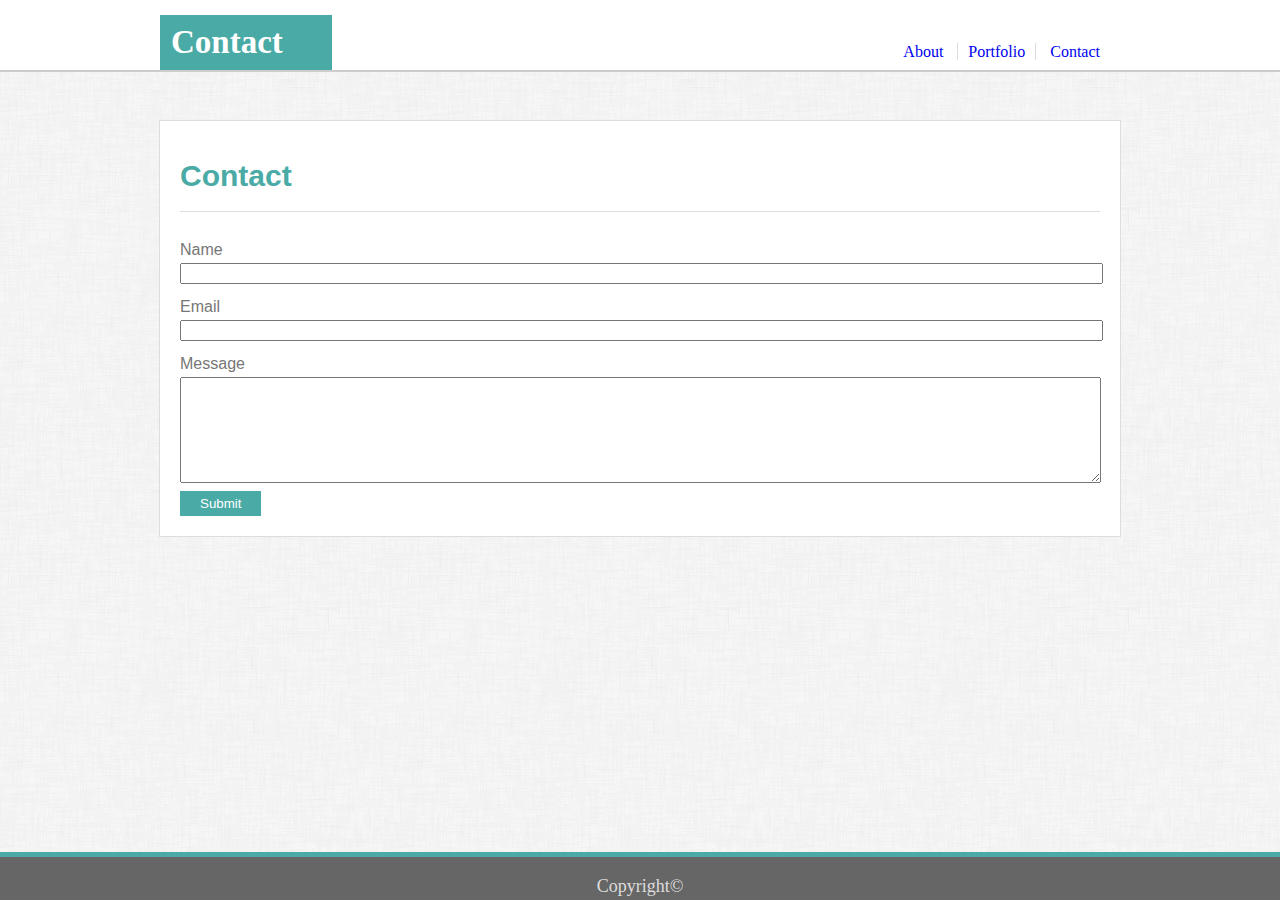
==== contact.html @ 8914ec4f "Adding base html and css" ====
<!DOCTYPE html>
<html lang="en">

<head>
    <title>Contact</title>
    <link rel="stylesheet" href="./assets/css/reset.css">
    <link rel="stylesheet" href="./assets/css/style.css">
</head>

<body background="./assets/images/dust_scratches.png">
    <div class="full-header">
        <header class="header">
            <h1 class="name-tag">Contact</h1>
            <nav class="nav">
                <a href="./index.html" class="nav-tag about">About</a>
                <a href="./portfolio.html" class="nav-tag portfolio">Portfolio</a>
                <a href="./contact.html" class="nav-tag contact">Contact</a>
            </nav>
        </header>
    </div>

    <div class="body">
        <div class="section">
            <h1 class="section-heading">Contact</h1>
            <p class="lable">Name</p>
            <input type="text" name="name" class="input-name">
            <p class="lable">Email</p>
            <input type="text" name="email" class="input-email">
            <p class="lable">Message</p>
            <textarea type="textarea" name="message" class="input-message"></textarea>
            <br>
            <button type="submit" class="btn-send">Submit</button>
        </div>
    </div>

    <footer class="footer">
        Copyright&copy;
    </footer>

</body>

</html>
---- assets/css/style.css ----
/* body{
    background-color: darkgray;
} */
p{
    color: #777777;
}
.full-header {
    
    padding: 0px;
    background-color: #ffffff;
    border: #cccccc;
    border-bottom-style: solid;
    border-bottom-width: 2px;
    margin: 0px 0px 0px 0px;
    
    position: absolute;
    top: 0px;
    left: 0px;
    right: 0px;

}
.header {
    background-color: #ffffff;
    font-family: 'Georgia', Times, Times New Roman, serif;
    height: 70px;
    position: relative;
    bottom: 0px;
    width: 960px;
    margin: 0px auto;
}
.nav {
    position: absolute; 
    bottom: 0px;
    right: 0px;
    padding: 10px;
}
.nav-tag:link{
    text-decoration: none;
}
.nav-tag:visited{
    text-decoration: none;
}

.nav-tag:hover{
    background: #4aaaa5;
    color: #ffffff;
}

.name-tag {
    background-color: #4aaaa5;
    float: left;
    min-width: 150px;
    color: #ffffff;
    padding: 11px;
    margin: 0px;
    font-size: 33px;
    font-weight: bold;
    display: block;
    position: absolute;
    bottom: 0px;
}
.body{
    clear: both;
    background-color: #ffffff;
    font-family: 'Arial', 'Helvetica Neue', Helvetica, sans-serif;
    margin: 120px auto;
    width: 960px;
    border-style: solid;
    border-color: #dddddd;
    border-width: 1px;
    align-content: center;
    align-self: center;
}

.portfolio {
    
    border-style: solid;
    border-color: #dddddd;
    border-width: 0px 1px 0px 1px;
}

.portfolio, .contact, .about {
    padding: 0px 10px;
}

.section-heading{
    color: #4aaaa5;
    border-bottom-style: solid;
    border-color: #dddddd;
    border-bottom-width: 1px;
    margin: 20px 20px;
    padding: 20px 0px;
    display: block;
    font-size: 30px;
    font-weight: bold;
}

.section-p{
    margin-left: 20px;
    letter-spacing: 0px;
    line-height: 30px;
    font-size: 18px;
}

.css-image{
    float: left;
    margin: 10px 20px 20px 20px;
}

/* .grid-container{
    display: grid;
    columns: 3;
    column-gap: 0px;
} */

.lable{
    margin: 0px 20px;
    padding-top: 10px;
}

.input-name, .input-email, .input-message{
    margin: 5px 20px;
    width: 915px;
}

.input-message{
    height: 100px;
}

.btn-send{
    background-color: #4aaaa5;
    color: #ffffff;
    margin:0px 20px 20px 20px;
    padding: 5px 20px;
    border-style: none;
}

.port-tag{
    float: left;
    position: relative;
    margin:20px; 
}
.port-img{
    width: 300px;
    height: 200px;
}
.port-title{
    position: absolute;
    bottom: 10px;
    background-color: #4aaaa5;
    width: 300px;
    text-align: center;
    padding: 5px 0;
    color: #ffffff;
    font-size: 18px;
}

.port-tag:hover{
    opacity: 0.7;
}

.footer{
    color: #dddddd;
    background-color: #666666;
    position: fixed;
    bottom: 0px;
    left: 0px;
    width: 100%;
    text-align: center;
    padding-top: 20px;
    padding-bottom: 5px;
    border-top-style: solid;
    border-top-color: #4aaaa5;
    border-top-width: 5px;
    font-size: 18px;
}

.clearfix::after/*, #left, #center, #right*/ {
  content: "";
  display: block;
  clear: both;
}
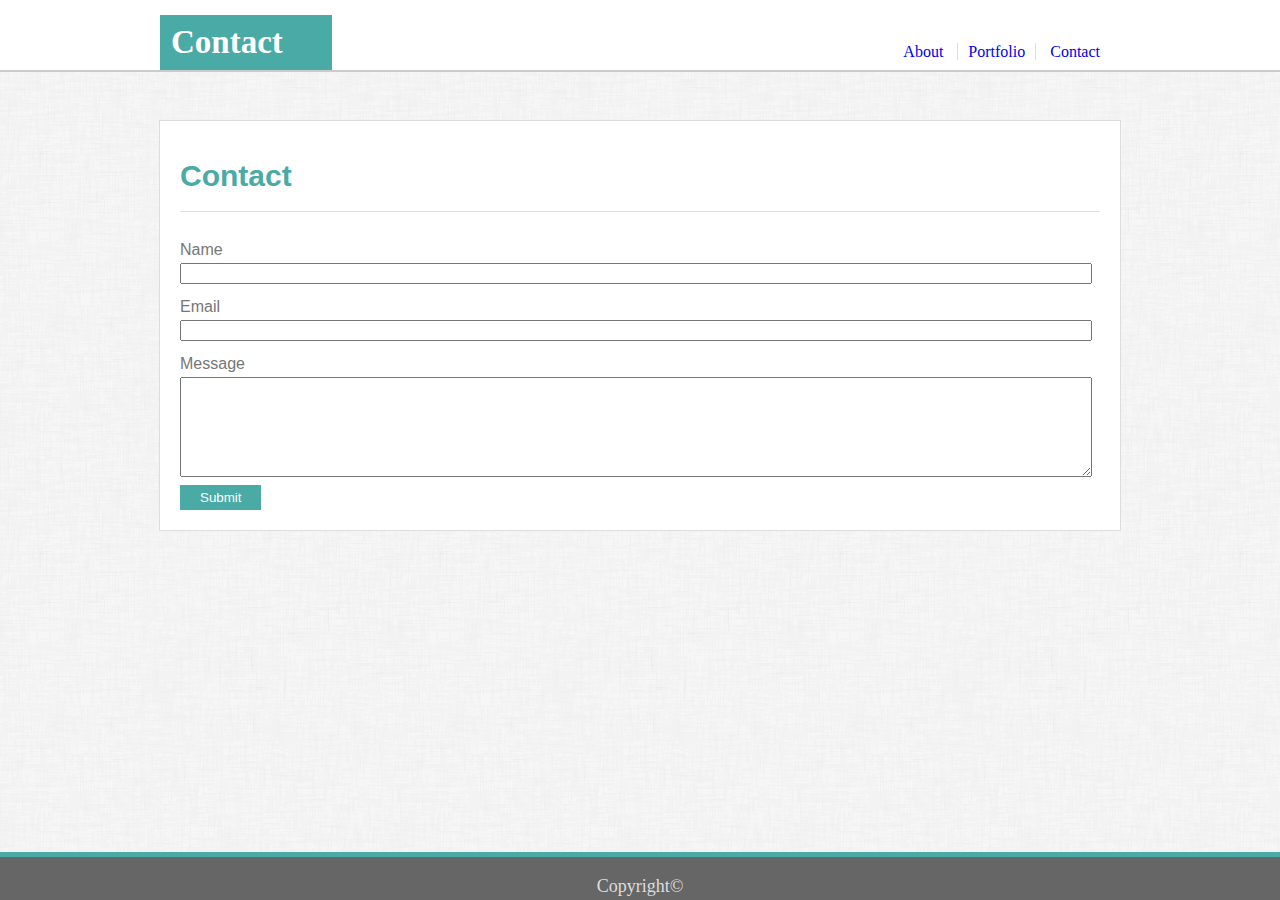
==== commit 17fa1049: "added responsive css" ====
--- a/contact.html
+++ b/contact.html
@@ -5,6 +5,7 @@
     <title>Contact</title>
     <link rel="stylesheet" href="./assets/css/reset.css">
     <link rel="stylesheet" href="./assets/css/style.css">
+    <link rel="stylesheet" href="./assets/css/responsive.css">
 </head>
 
 <body background="./assets/images/dust_scratches.png">
--- a/assets/css/style.css
+++ b/assets/css/style.css
@@ -120,7 +120,8 @@
 
 .input-name, .input-email, .input-message{
     margin: 5px 20px;
-    width: 915px;
+    width: 95%;
+    box-sizing: border-box;
 }
 
 .input-message{
@@ -146,7 +147,7 @@
 }
 .port-title{
     position: absolute;
-    bottom: 10px;
+    bottom: 20px;
     background-color: #4aaaa5;
     width: 300px;
     text-align: center;
@@ -179,4 +180,5 @@
   content: "";
   display: block;
   clear: both;
-}+}
+
--- a/assets/css/responsive.css
+++ b/assets/css/responsive.css
@@ -0,0 +1,14 @@
+
+
+@media screen and (max-width: 960px) {
+.header{
+    width:auto;
+    margin:0px 20px;
+}
+
+.body {
+    width:auto;
+    margin: 120px 20px;
+}
+
+}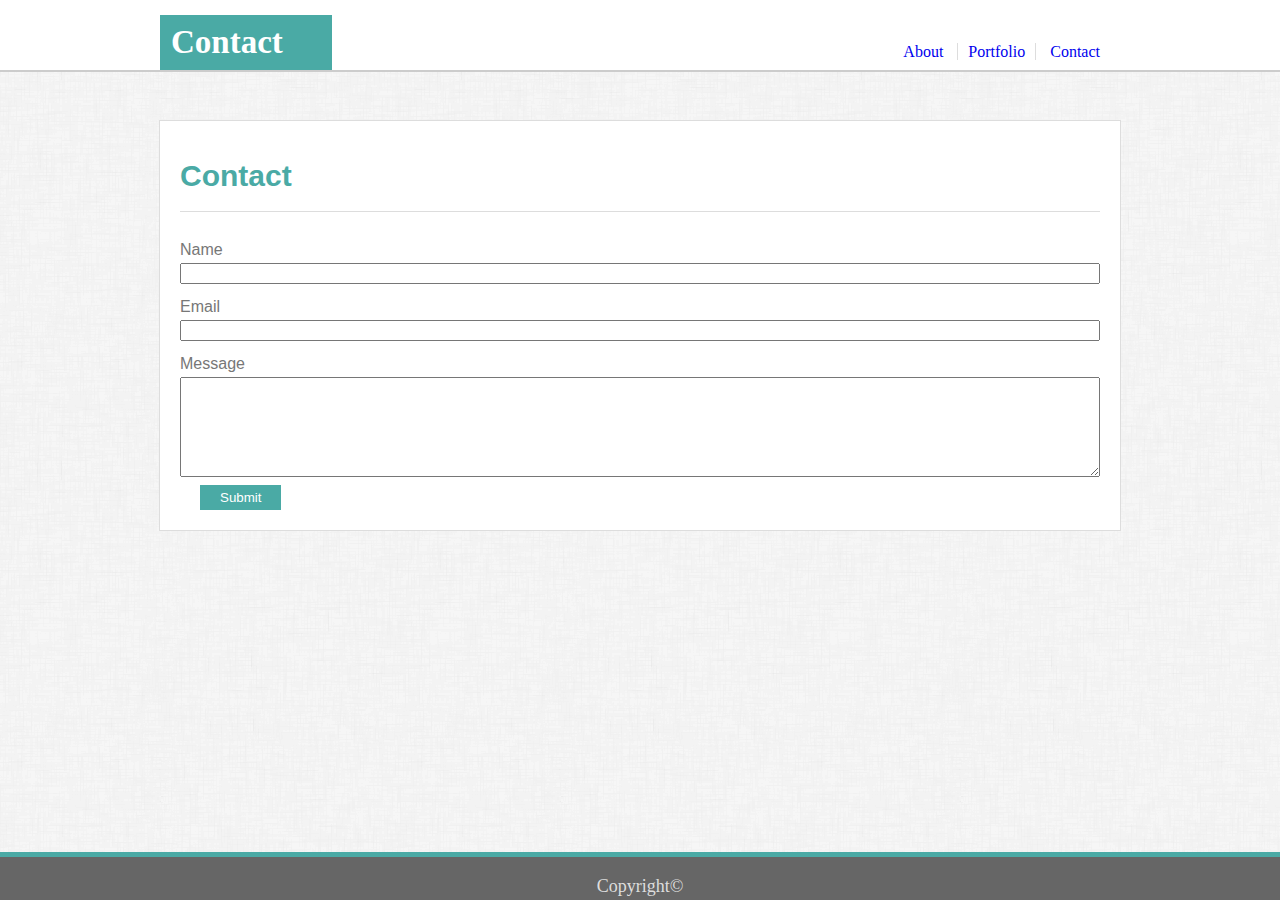
==== commit d9b929ae: "Fixing display on small setting." ====
--- a/contact.html
+++ b/contact.html
@@ -23,14 +23,16 @@
     <div class="body">
         <div class="section">
             <h1 class="section-heading">Contact</h1>
-            <p class="lable">Name</p>
-            <input type="text" name="name" class="input-name">
-            <p class="lable">Email</p>
-            <input type="text" name="email" class="input-email">
-            <p class="lable">Message</p>
-            <textarea type="textarea" name="message" class="input-message"></textarea>
-            <br>
-            <button type="submit" class="btn-send">Submit</button>
+            <div class="sec-input">
+                <p class="lable">Name</p>
+                <input type="text" name="name" class="input-name">
+                <p class="lable">Email</p>
+                <input type="text" name="email" class="input-email">
+                <p class="lable">Message</p>
+                <textarea type="textarea" name="message" class="input-message"></textarea>
+                <br>
+                <button type="submit" class="btn-send">Submit</button>
+            </div>
         </div>
     </div>
 
--- a/assets/css/style.css
+++ b/assets/css/style.css
@@ -102,9 +102,16 @@
     font-size: 18px;
 }
 
-.css-image{
+.img-holder{
     float: left;
     margin: 10px 20px 20px 20px;
+    height: 200px;
+    width: 200px;
+}
+
+.css-image{
+    width: 100%;
+    height: 100%;
 }
 
 /* .grid-container{
@@ -114,13 +121,15 @@
 } */
 
 .lable{
-    margin: 0px 20px;
+    margin: 0px;
     padding-top: 10px;
 }
-
+.sec-input{
+    margin: 0px 20px;
+}
 .input-name, .input-email, .input-message{
-    margin: 5px 20px;
-    width: 95%;
+    margin: 5px 0px;
+    width: 100%;
     box-sizing: border-box;
 }
 
@@ -140,9 +149,11 @@
     float: left;
     position: relative;
     margin:20px; 
+    width: 300px;
+    height: 200px;
 }
 .port-img{
-    width: 300px;
+    width: 100%;
     height: 200px;
 }
 .port-title{
--- a/assets/css/responsive.css
+++ b/assets/css/responsive.css
@@ -11,4 +11,47 @@
     margin: 120px 20px;
 }
 
+}
+
+@media screen and (max-width: 768px) {
+    .header{
+        width:auto;
+        margin:0px 20px;
+    }
+    
+    .body {
+        width:auto;
+        margin: 120px 20px;
+    }
+    
+    }
+
+@media screen and (max-width: 640px) {
+    .header{
+        width:auto;
+        margin:0px;
+        height: auto;
+        text-align: center;
+    }
+
+    .nav {
+        position: relative; 
+        padding: 10px;
+    }
+    
+    .body {
+        width:auto;
+        margin: 120px 20px;
+    }
+
+    .name-tag {
+        float: none;
+        min-width: 100%;
+        position: relative;
+    }
+    .img-holder{
+        float: none;
+        margin: 10px 20px;
+        width: auto;
+    }
 }